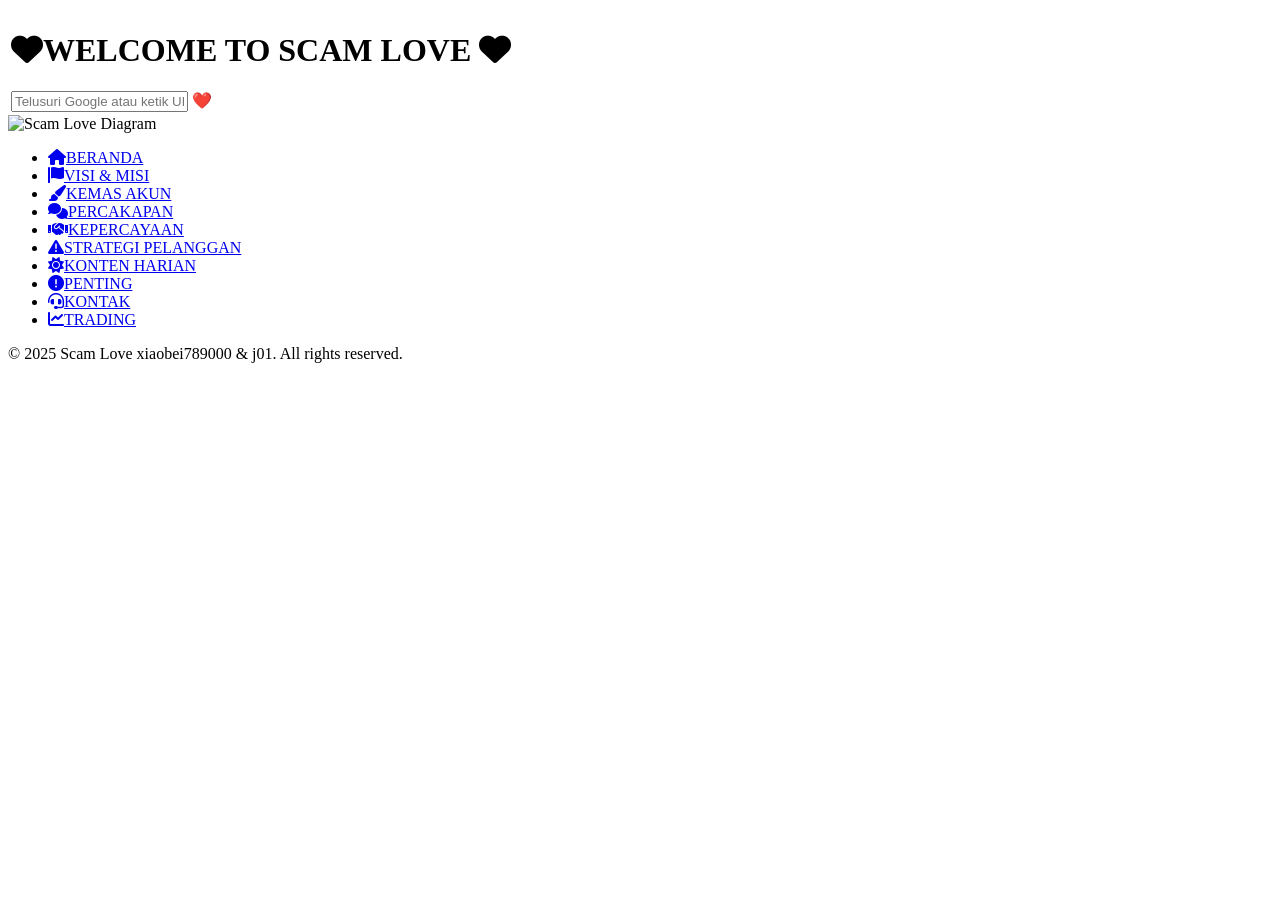
==== index.html @ 06bc185b "Add files via upload" ====
<!DOCTYPE html>
<html lang="id">
<head>
    <meta charset="UTF-8">
    <meta name="viewport" content="width=device-width, initial-scale=1.0">
    <title>SCAM LOVE - Beranda</title>
    <link rel="stylesheet" href="./styles.css">
    <link rel="stylesheet" href="https://cdnjs.cloudflare.com/ajax/libs/font-awesome/6.0.0/css/all.min.css">
</head>
<body>

    <!-- Main Content -->
    <div class="content-wrapper">
        <table>
            <tr>
                <td>
                    <h1><i class="fas fa-heart"></i>WELCOME TO SCAM LOVE     <i class="fas fa-heart"></i></h1>
                    <div class="search-bar">
                        <form action="https://www.google.com/search" method="get">
                            <input type="text" placeholder="Telusuri Google atau ketik URL" name="q">
                            <span>❤️</span>
                        </form>
                    </div>
                </td>
            </tr>
        </table>
        <div class="image-container">
            <img src="./AAAA/Snipaste_2025-02-08_16-43-21-copy.png" alt="Scam Love Diagram">
        </div>
    <!-- Menu Buttons Below Content -->
    <div class="menu-container">
        <ul class="menu-buttons">
            <li class="menu-item">
                <a class="menu-link" href="./index.html"><i class="fas fa-home"></i><span>BERANDA</span></a>
            </li>
            <li class="menu-item">
                <a class="menu-link" href="./visi-misi.html"><i class="fas fa-flag"></i><span>VISI & MISI</span></a>
            </li>
            <li class="menu-item">
                <a class="menu-link" href="./kema-sakun.html"><i class="fas fa-paint-brush"></i><span>KEMAS AKUN</span></a>
            </li>
            <li class="menu-item">
                <a class="menu-link" href="./Percakapan.html"><i class="fas fa-comments"></i><span>PERCAKAPAN</span></a>
            </li>
            <li class="menu-item">
                <a class="menu-link" href="./kepercayaan.html"><i class="fas fa-handshake"></i><span>KEPERCAYAAN</span></a>
            </li>
            <li class="menu-item">
                <a class="menu-link" href="./strategi-pelanggan.html"><i class="fas fa-exclamation-triangle"></i><span>STRATEGI PELANGGAN</span></a>
            </li>
            <li class="menu-item">
                <a class="menu-link" href="./Konten-harian.html"><i class="fas fa-sun"></i><span>KONTEN HARIAN</span></a>
            </li>
            <li class="menu-item">
                <a class="menu-link" href="./Penting.html"><i class="fas fa-exclamation-circle"></i><span>PENTING</span></a>
            </li>
            <li class="menu-item">
                <a class="menu-link" href="./kontak.html"><i class="fas fa-headset"></i><span>KONTAK</span></a>
            </li>
            <li class="menu-item">
                <a class="menu-link" href="./trading.html"><i class="fas fa-chart-line"></i><span>TRADING</span></a>
            </li>
        </ul>
    </div>

    <footer>
        © 2025 Scam Love xiaobei789000 & j01. All rights reserved.
    </footer>
<!-- Start of LiveChat (www.livechat.com) code -->
<script>
    window.__lc = window.__lc || {};
    window.__lc.license = 19028205;
    window.__lc.integration_name = "manual_onboarding";
    window.__lc.product_name = "livechat";
    ;(function(n,t,c){function i(n){return e._h?e._h.apply(null,n):e._q.push(n)}var e={_q:[],_h:null,_v:"2.0",on:function(){i(["on",c.call(arguments)])},once:function(){i(["once",c.call(arguments)])},off:function(){i(["off",c.call(arguments)])},get:function(){if(!e._h)throw new Error("[LiveChatWidget] You can't use getters before load.");return i(["get",c.call(arguments)])},call:function(){i(["call",c.call(arguments)])},init:function(){var n=t.createElement("script");n.async=!0,n.type="text/javascript",n.src="https://cdn.livechatinc.com/tracking.js",t.head.appendChild(n)}};!n.__lc.asyncInit&&e.init(),n.LiveChatWidget=n.LiveChatWidget||e}(window,document,[].slice))
</script>
<noscript><a href="https://www.livechat.com/chat-with/19028205/" rel="nofollow">Chat with us</a>, powered by <a href="https://www.livechat.com/?welcome" rel="noopener nofollow" target="_blank">LiveChat</a></noscript>
<!-- End of LiveChat code -->

</body>
</html>
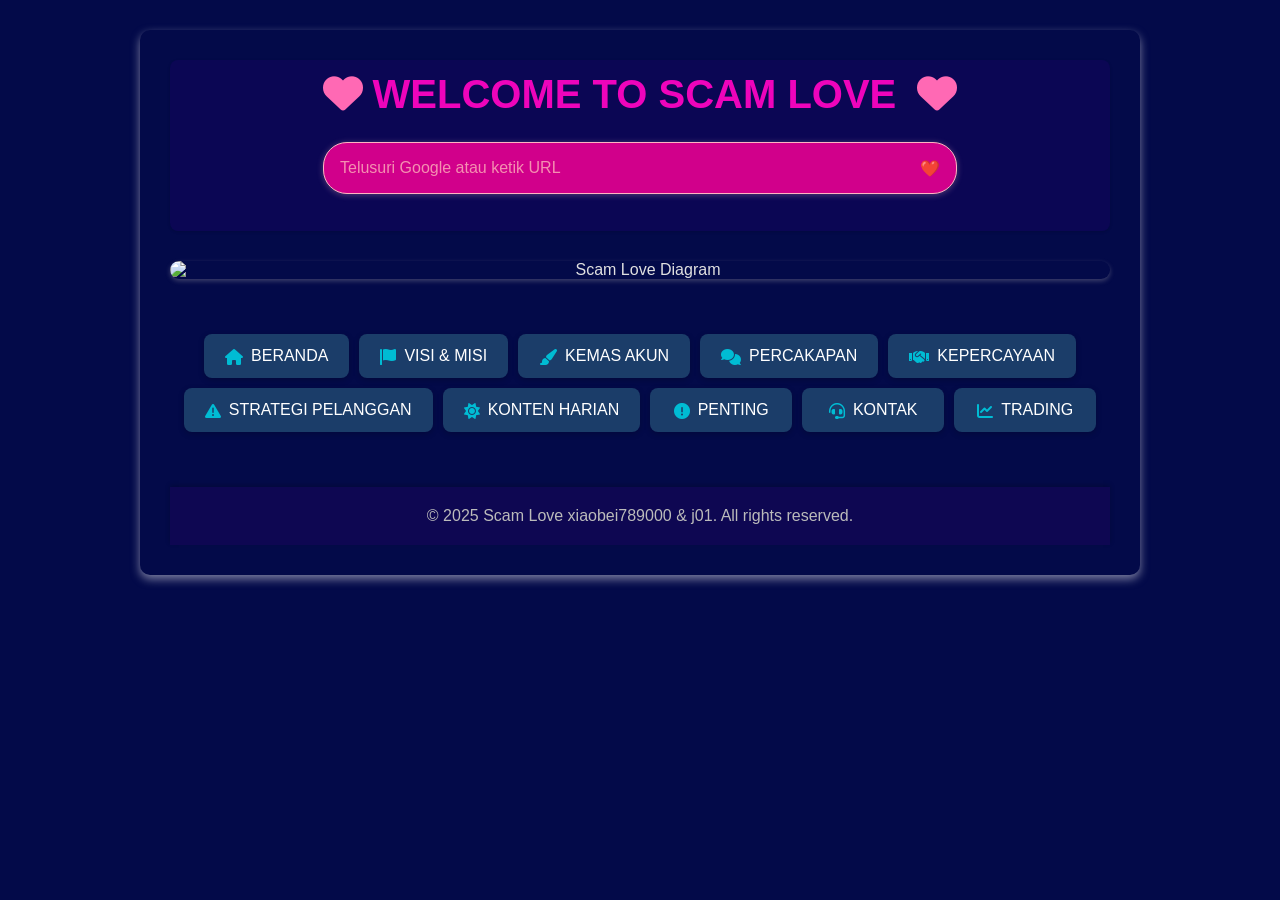
==== commit 1a9a7f96: "Update index.html" ====
--- a/index.html
+++ b/index.html
@@ -4,7 +4,7 @@
     <meta charset="UTF-8">
     <meta name="viewport" content="width=device-width, initial-scale=1.0">
     <title>SCAM LOVE - Beranda</title>
-    <link rel="stylesheet" href="./styles.css">
+    <link rel="stylesheet" href="css/styles.css">
     <link rel="stylesheet" href="https://cdnjs.cloudflare.com/ajax/libs/font-awesome/6.0.0/css/all.min.css">
 </head>
 <body>
@@ -78,4 +78,4 @@
 <!-- End of LiveChat code -->
 
 </body>
-</html>+</html>
--- a/css/styles.css
+++ b/css/styles.css
@@ -0,0 +1,421 @@
+body {
+    font-family: 'Segoe UI', Tahoma, Geneva, Verdana, sans-serif;
+    text-align: center;
+    background-color: #030a49;
+    color: #f5f5f5;
+    margin: 0;
+    padding: 0;
+    display: flex;
+    flex-direction: column;
+    align-items: center;
+    min-height: 100vh;
+    transition: background-color 0.3s ease, color 0.3s ease;
+}
+
+/* Main Content Styles */
+.content-wrapper {
+    width: 85%;
+    max-width: 1000px;
+    margin: 30px 0 0 0; /* Remove bottom margin to place menu closer */
+    padding: 30px;
+    background-color: #030a49;
+    color: #e0e0e0;
+    border-radius: 10px;
+    box-sizing: border-box;
+    box-shadow: 0 4px 10px hsla(237, 16%, 73%, 0.699);
+    transition: background-color 0.3s ease, box-shadow 0.3s ease;
+}
+
+h1, h2, h3, h4 {
+    color: #ee04bb;
+    text-align: center;
+    margin-bottom: 20px;
+    transition: color 0.3s ease;
+}
+
+h1 {
+    font-size: 2.5em;
+    margin-top: 0;
+}
+
+h1 i {
+    color: #ff69b4;
+    margin: 0 10px;
+}
+
+.image-container {
+    text-align: center;
+    margin-bottom: 30px;
+    border-radius: 10px;
+    overflow: hidden;
+    box-shadow: 0 2px 5px rgba(190, 183, 183, 0.322);
+}
+
+.image-container img {
+    max-width: 100%;
+    height: auto;
+    display: block;
+}
+
+.content-wrapper .search-bar {
+    display: flex;
+    align-items: center;
+    background-color: hsl(320, 100%, 41%); /* Latar belakang pink lembut */
+    border: 1px solid #ffb3c1; /* Border pink yang sedikit lebih gelap */
+    border-radius: 24px; /* Sudut membulat seperti Google Search */
+    padding: 8px 16px; /* Padding vertikal dan horizontal */
+    margin: 25px auto; /* Pusatkan dan beri margin atas bawah - **PASTIKAN INI ADA** */
+    width: 85%; /* Lebar relatif terhadap content-wrapper */
+    max-width: 600px; /* Lebar maksimum */
+    box-shadow: 0 1px 6px rgba(255, 192, 203, 0.3); /* Efek bayangan halus dengan warna pink */
+    transition: box-shadow 0.3s ease, border-color 0.3s ease, background-color 0.3s ease; /* Transisi untuk efek hover/focus */
+}
+
+.content-wrapper .search-bar:hover,
+.content-wrapper .search-bar:focus-within {
+    box-shadow: 0 1px 6px rgba(255, 192, 203, 0.5); /* Bayangan lebih tebal saat hover/focus dengan warna pink */
+    border-color: #ff8095; /* Border pink lebih intens saat hover/focus */
+    background-color: #ffcdd2; /* Latar belakang pink lebih terang saat hover/focus */
+}
+
+.content-wrapper .search-bar form {
+    display: flex;
+    flex: 1; /* Form mengisi ruang yang tersedia */
+    align-items: center;
+    width: 100%; /* Pastikan form 100% lebar */
+}
+
+.content-wrapper .search-bar input[type="text"] {
+    flex: 1; /* Input mengisi ruang dalam form */
+    border: none;
+    outline: none;
+    background-color: transparent; /* Latar belakang transparan */
+    color: #071746d2; /* Warna teks tetap gelap */
+    font-size: 16px; /* Ukuran font yang sesuai */
+    padding: 8px 0; /* Padding vertikal untuk input */
+    -webkit-appearance: none; /* Hapus styling default browser pada input (penting untuk Safari) */
+    -moz-appearance: none;
+    appearance: none;
+}
+
+.content-wrapper .search-bar input::placeholder {
+    color: #f48fb1; /* Placeholder warna pink */
+}
+
+.content-wrapper .search-bar span {
+    color: #f48fb1; /* Ikon warna pink */
+    cursor: pointer;
+    transition: color 0.3s ease;
+    margin-left: 10px; /* Jarak antara input dan ikon */
+    display: flex; /* Untuk memusatkan ikon vertikal */
+    align-items: center;
+}
+
+.content-wrapper .search-bar span:hover {
+    color: #ff4081; /* Warna ikon pink lebih intens saat hover */
+}
+
+footer {
+    background-color: #0e0752;
+    color: #bbb;
+    text-align: center;
+    padding: 20px 0;
+    width: 100%;
+    box-sizing: border-box;
+    box-shadow: 0 -2px 5px rgba(0,0,0,0.2);
+    transition: background-color 0.3s ease, color 0.3s ease;
+    margin-top: 30px; /* Add margin to separate footer from menu */
+}
+
+/* Menu Container Styles (New) */
+.menu-container {
+    width: 100%;
+    display: flex;
+    justify-content: center; /* Center menu horizontally */
+    padding: 20px 0;
+    background-color: transparent; /* Make menu container background transparent */
+}
+
+.menu-buttons {
+    list-style: none;
+    padding: 0;
+    margin: 0;
+    display: flex;
+    justify-content: center; /* Center buttons within ul */
+    flex-wrap: wrap;
+    max-width: 960px; /* Limit width of buttons */
+}
+
+.menu-item {
+    margin: 5px;
+}
+
+.menu-link {
+    display: block;
+    color: #ffffff;
+    text-decoration: none;
+    padding: 12px 20px;
+    border-radius: 8px;
+    background-color: #1b3d69;
+    transition: background-color 0.3s ease, color 0.3s ease, transform 0.2s ease, box-shadow 0.3s ease;
+    text-align: center;
+    min-width: 100px;
+    box-shadow: 0 2px 6px rgba(0,0,0,0.2);
+    border: 1px solid transparent;
+}
+
+.menu-link:hover {
+    background-color: #0e0752;
+    color: #00bcd4;
+    transform: translateY(-2px);
+    box-shadow: 0 4px 10px rgba(0,0,0,0.3);
+    border: 1px solid #00bcd4;
+}
+
+.menu-link i {
+    margin-right: 8px;
+    color: #00bcd4;
+    vertical-align: middle;
+}
+
+
+/* Specific styles dari CSS sebelumnya - disesuaikan untuk tema modern */
+h2#kemas-akun i, h2#percakapan i, h3#bangun-kepercayaan i, h3#percakapan-santai i, h3#strategi-pelanggan i, h3#strategi-menembak i, h4#konten-harian i, h2#perlu-diingat i, h2#kontak-kami i {
+    margin-right: 10px;
+    color: #00bcd4;
+}
+
+table {
+    width: 100%;
+    border-collapse: collapse;
+    margin-bottom: 30px;
+    background-color: #0d0658c4;
+    color: #e0e0e0;
+    border-radius: 8px;
+    overflow: hidden;
+    box-shadow: 0 1px 3px rgba(0,0,0,0.15);
+}
+
+th, td {
+    border-bottom: 1px solid #0e0752;
+    padding: 12px 15px;
+    text-align: left;
+}
+
+th {
+    background-color: #0a0d3f;
+    font-weight: bold;
+    color: #ffffff;
+}
+
+tr:last-child td {
+    border-bottom: none;
+}
+
+tr:nth-child(even) {
+    background-color: #0e0752;
+}
+
+.container {
+    margin-bottom: 40px;
+}
+
+.conversation-cards-container {
+    display: grid;
+    grid-template-columns: repeat(auto-fit, minmax(320px, 1fr));
+    gap: 30px;
+    margin-bottom: 30px;
+}
+
+.conversation-card {
+    background-color: #0e0752;
+    padding: 25px;
+    border-radius: 8px;
+    text-align: left;
+    box-shadow: 0 2px 6px rgba(0,0,0,0.2);
+    transition: box-shadow 0.3s ease;
+}
+
+.conversation-card:hover {
+    box-shadow: 0 5px 15px rgba(0,0,0,0.3);
+}
+
+.conversation-card h4 {
+    margin-top: 0;
+    color: #00bcd4;
+    font-size: 1.4em;
+}
+
+.conversation-card .card-subtitle {
+    font-style: italic;
+    color: #aaa;
+    margin-bottom: 15px;
+}
+
+.conversation-card p {
+    margin-bottom: 15px;
+    line-height: 1.7;
+    color: #ddd;
+}
+
+.container-flex {
+    display: flex;
+    flex-wrap: wrap;
+    justify-content: center;
+    gap: 30px;
+    margin-bottom: 40px;
+}
+
+.section {
+    background-color: #0e0752;
+    padding: 25px;
+    border-radius: 8px;
+    flex: 1 1 320px;
+    text-align: left;
+    box-shadow: 0 2px 6px rgba(0,0,0,0.2);
+    transition: box-shadow 0.3s ease;
+}
+
+.section:hover {
+    box-shadow: 0 5px 15px rgba(0,0,0,0.3);
+}
+
+.section h2 {
+    margin-top: 0;
+    color: #00bcd4;
+    font-size: 1.6em;
+}
+
+.section .content {
+    line-height: 1.7;
+    color: #ddd;
+}
+
+.section .content i {
+    margin: 0 8px;
+    color: #00bcd4;
+}
+
+.remember-section {
+    background-color: #0e0752;
+    padding: 30px;
+    border-radius: 10px;
+    margin-bottom: 40px;
+    text-align: left;
+    box-shadow: 0 3px 8px rgba(0,0,0,0.25);
+    transition: box-shadow 0.3s ease;
+}
+
+.remember-section:hover {
+    box-shadow: 0 7px 20px rgba(0,0,0,0.35);
+}
+
+.remember-section h2 {
+    margin-top: 0;
+    color: #00bcd4;
+    text-align: center;
+    font-size: 1.8em;
+}
+
+.remember-list {
+    list-style-type: decimal;
+    padding-left: 25px;
+}
+
+.remember-list li {
+    margin-bottom: 20px;
+    color: #ddd;
+    line-height: 1.7;
+}
+
+.remember-list li p {
+    margin-top: 8px;
+}
+
+.remember-list li .example {
+    background-color: #0e0752;
+    padding: 15px;
+    border-radius: 6px;
+    margin-top: 15px;
+    box-shadow: inset 0 1px 2px rgba(0,0,0,0.1);
+}
+
+.remember-list li .example b {
+    display: block;
+    margin-bottom: 8px;
+    color: #ffffff;
+}
+
+.remember-list li .example ul {
+    padding-left: 25px;
+    list-style-type: disc;
+}
+
+.remember-list li .important {
+    color: #fcc102;
+    font-weight: bold;
+}
+
+.remember-list li .note {
+    font-style: italic;
+    color: #aaa;
+}
+
+.contact-section {
+    background-color: #0e0752;
+    padding: 30px;
+    border-radius: 10px;
+    margin-bottom: 40px;
+    text-align: center;
+    box-shadow: 0 3px 8px rgba(123, 114, 202, 0.932);
+    transition: box-shadow 0.3s ease;
+}
+
+.contact-section:hover {
+    box-shadow: 0 7px 20px rgba(0,0,0,0.35);
+}
+
+.contact-section h2 {
+    margin-top: 0;
+    color: #00bcd4;
+    font-size: 1.8em;
+}
+
+.contact-list {
+    list-style: none;
+    padding: 0;
+    margin-top: 20px;
+    display: flex;
+    flex-direction: column;
+    align-items: center;
+}
+
+.contact-list li {
+    margin-bottom: 15px;
+}
+
+.contact-list li a {
+    display: inline-flex;
+    align-items: center;
+    justify-content: center;
+    color: #ffffff;
+    text-decoration: none;
+    background-color: #0e0752;
+    padding: 15px 30px;
+    border-radius: 8px;
+    transition: background-color 0.3s ease, color 0.3s ease, transform 0.2s ease, box-shadow 0.3s ease;
+    min-width: 180px;
+    box-shadow: 0 2px 5px rgba(0,0,0,0.2);
+}
+
+.contact-list li a:hover {
+    background-color: #0e0752;
+    color: #00bcd4;
+    transform: scale(1.05);
+    box-shadow: 0 5px 12px rgba(0,0,0,0.3);
+}
+
+.contact-list li a i {
+    margin-right: 12px;
+    color: #00bcd4;
+}
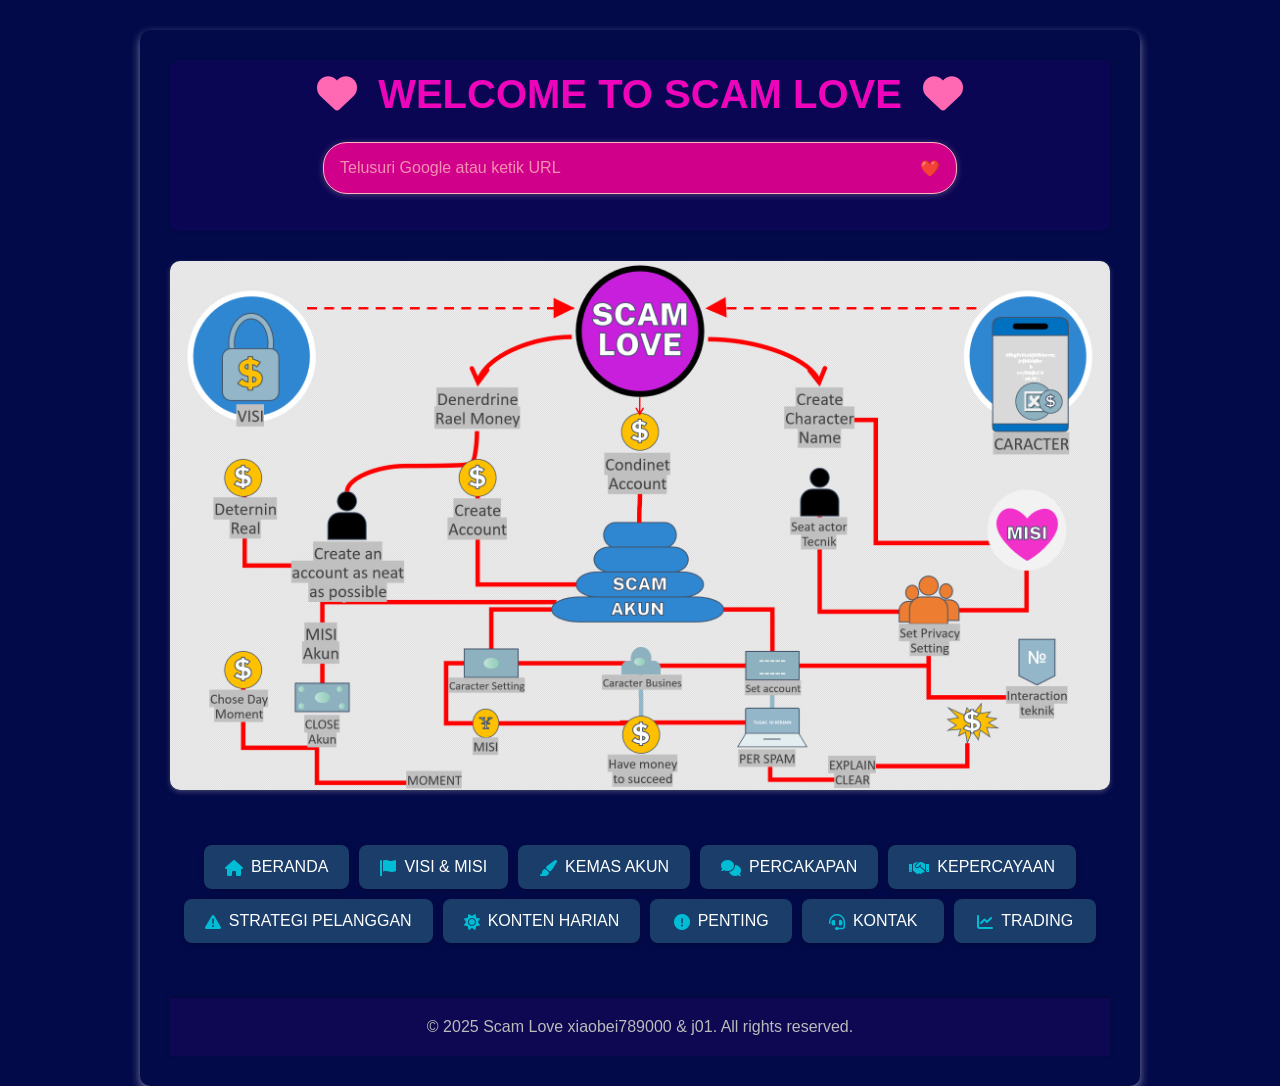
==== commit 015c4c8f: "Update index.html" ====
--- a/index.html
+++ b/index.html
@@ -14,7 +14,7 @@
         <table>
             <tr>
                 <td>
-                    <h1><i class="fas fa-heart"></i>WELCOME TO SCAM LOVE     <i class="fas fa-heart"></i></h1>
+                    <h1><i class="fas fa-heart"></i> WELCOME TO SCAM LOVE     <i class="fas fa-heart"></i></h1>
                     <div class="search-bar">
                         <form action="https://www.google.com/search" method="get">
                             <input type="text" placeholder="Telusuri Google atau ketik URL" name="q">
@@ -25,40 +25,40 @@
             </tr>
         </table>
         <div class="image-container">
-            <img src="./AAAA/Snipaste_2025-02-08_16-43-21-copy.png" alt="Scam Love Diagram">
+            <img src="img/Snipaste_2025-02-08_16-43-21.png" alt="Scam Love Diagram">
         </div>
     <!-- Menu Buttons Below Content -->
     <div class="menu-container">
         <ul class="menu-buttons">
             <li class="menu-item">
-                <a class="menu-link" href="./index.html"><i class="fas fa-home"></i><span>BERANDA</span></a>
+                <a class="menu-link" href="index.html"><i class="fas fa-home"></i><span>BERANDA</span></a>
             </li>
             <li class="menu-item">
-                <a class="menu-link" href="./visi-misi.html"><i class="fas fa-flag"></i><span>VISI & MISI</span></a>
+                <a class="menu-link" href="visi-misi.html"><i class="fas fa-flag"></i><span>VISI & MISI</span></a>
             </li>
             <li class="menu-item">
-                <a class="menu-link" href="./kema-sakun.html"><i class="fas fa-paint-brush"></i><span>KEMAS AKUN</span></a>
+                <a class="menu-link" href="kema-sakun.html"><i class="fas fa-paint-brush"></i><span>KEMAS AKUN</span></a>
             </li>
             <li class="menu-item">
-                <a class="menu-link" href="./Percakapan.html"><i class="fas fa-comments"></i><span>PERCAKAPAN</span></a>
+                <a class="menu-link" href="Percakapan.html"><i class="fas fa-comments"></i><span>PERCAKAPAN</span></a>
             </li>
             <li class="menu-item">
-                <a class="menu-link" href="./kepercayaan.html"><i class="fas fa-handshake"></i><span>KEPERCAYAAN</span></a>
+                <a class="menu-link" href="kepercayaan.html"><i class="fas fa-handshake"></i><span>KEPERCAYAAN</span></a>
             </li>
             <li class="menu-item">
-                <a class="menu-link" href="./strategi-pelanggan.html"><i class="fas fa-exclamation-triangle"></i><span>STRATEGI PELANGGAN</span></a>
+                <a class="menu-link" href="strategi-pelanggan.html"><i class="fas fa-exclamation-triangle"></i><span>STRATEGI PELANGGAN</span></a>
             </li>
             <li class="menu-item">
-                <a class="menu-link" href="./Konten-harian.html"><i class="fas fa-sun"></i><span>KONTEN HARIAN</span></a>
+                <a class="menu-link" href="Konten-harian.html"><i class="fas fa-sun"></i><span>KONTEN HARIAN</span></a>
             </li>
             <li class="menu-item">
-                <a class="menu-link" href="./Penting.html"><i class="fas fa-exclamation-circle"></i><span>PENTING</span></a>
+                <a class="menu-link" href="Penting.html"><i class="fas fa-exclamation-circle"></i><span>PENTING</span></a>
             </li>
             <li class="menu-item">
-                <a class="menu-link" href="./kontak.html"><i class="fas fa-headset"></i><span>KONTAK</span></a>
+                <a class="menu-link" href="kontak.html"><i class="fas fa-headset"></i><span>KONTAK</span></a>
             </li>
             <li class="menu-item">
-                <a class="menu-link" href="./trading.html"><i class="fas fa-chart-line"></i><span>TRADING</span></a>
+                <a class="menu-link" href="trading.html"><i class="fas fa-chart-line"></i><span>TRADING</span></a>
             </li>
         </ul>
     </div>
